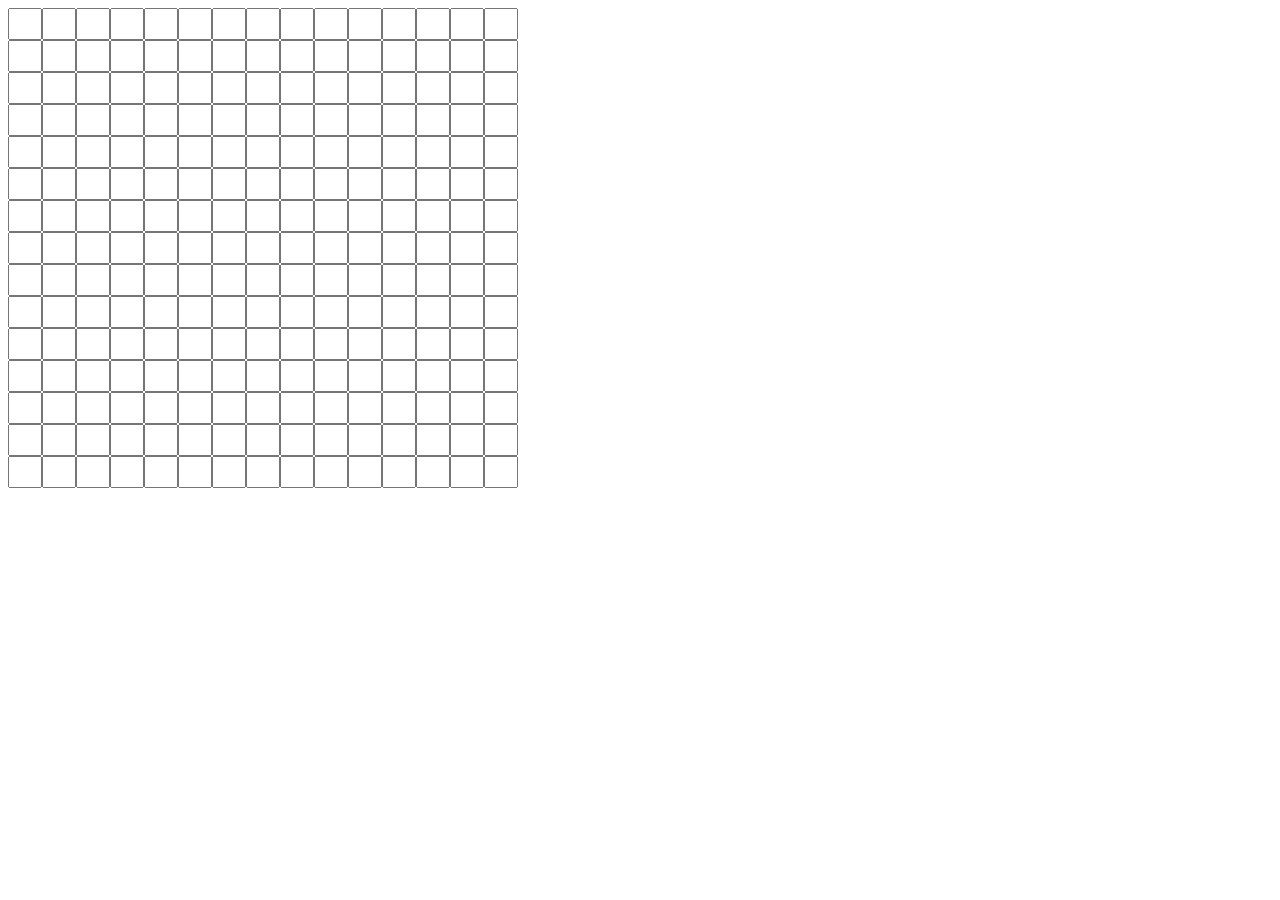
==== Sprint 2/index.html @ d1155909 "Created Sprint 2 folder" ====
<!DOCTYPE html>
<html>
<head>
<script src="https://ajax.googleapis.com/ajax/libs/jquery/3.3.1/jquery.min.js"></script>
</head>
<body onload="drawCrossword()">
  <div id = "CrosswordPuzzle">

  </div>
</body>
<link rel="stylesheet" href="index.css" type="text/css">
<script src="index.js"></script>
</html>
---- Sprint 2/index.css ----
.writeableBlock
{
  width: 26px;
  height: 26px;
}
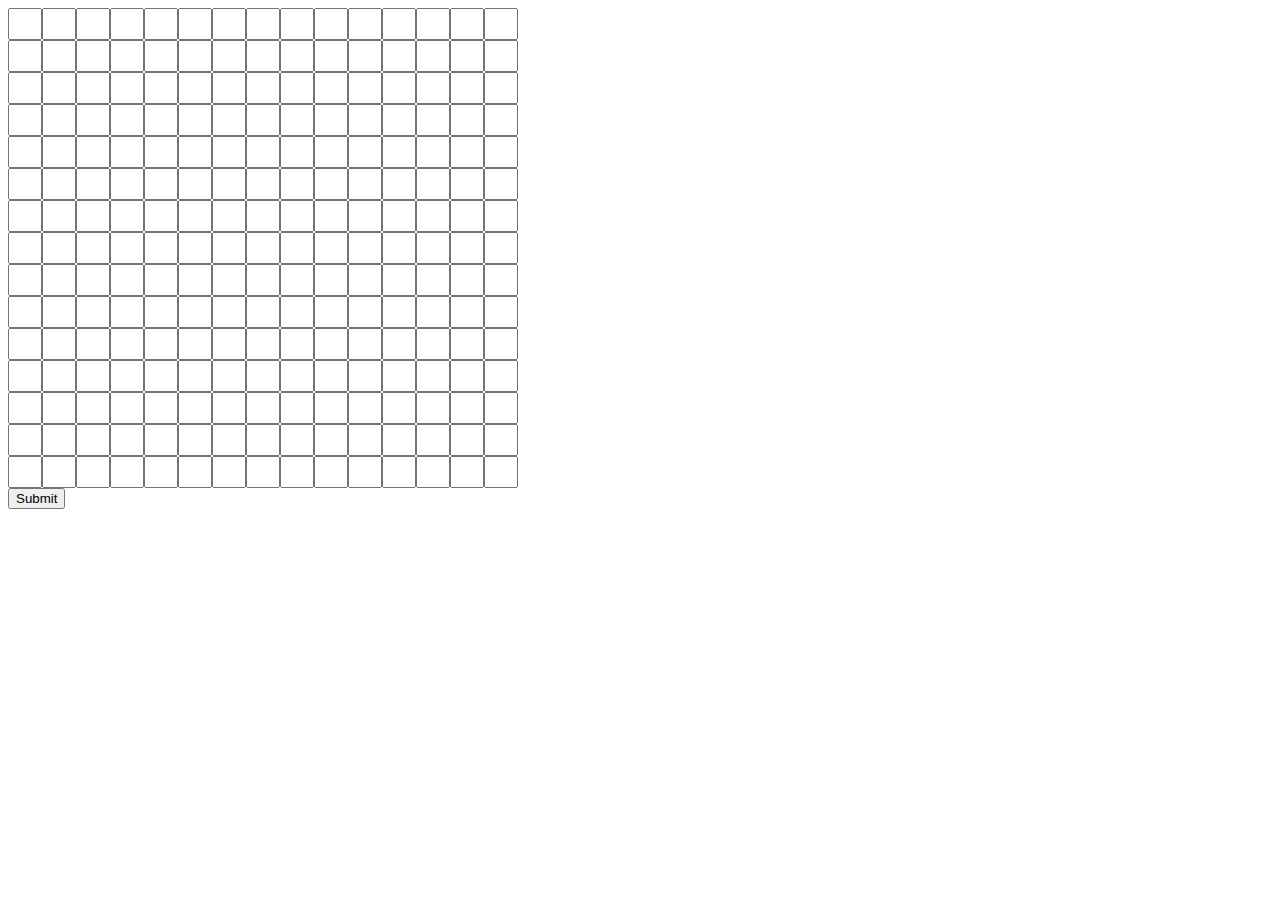
==== commit cd161009: "Moved files." ====
--- a/Sprint 2/index.html
+++ b/Sprint 2/index.html
@@ -7,6 +7,7 @@
   <div id = "CrosswordPuzzle">
 
   </div>
+  <button onclick="checkBoard();">Submit</button>
 </body>
 <link rel="stylesheet" href="index.css" type="text/css">
 <script src="index.js"></script>
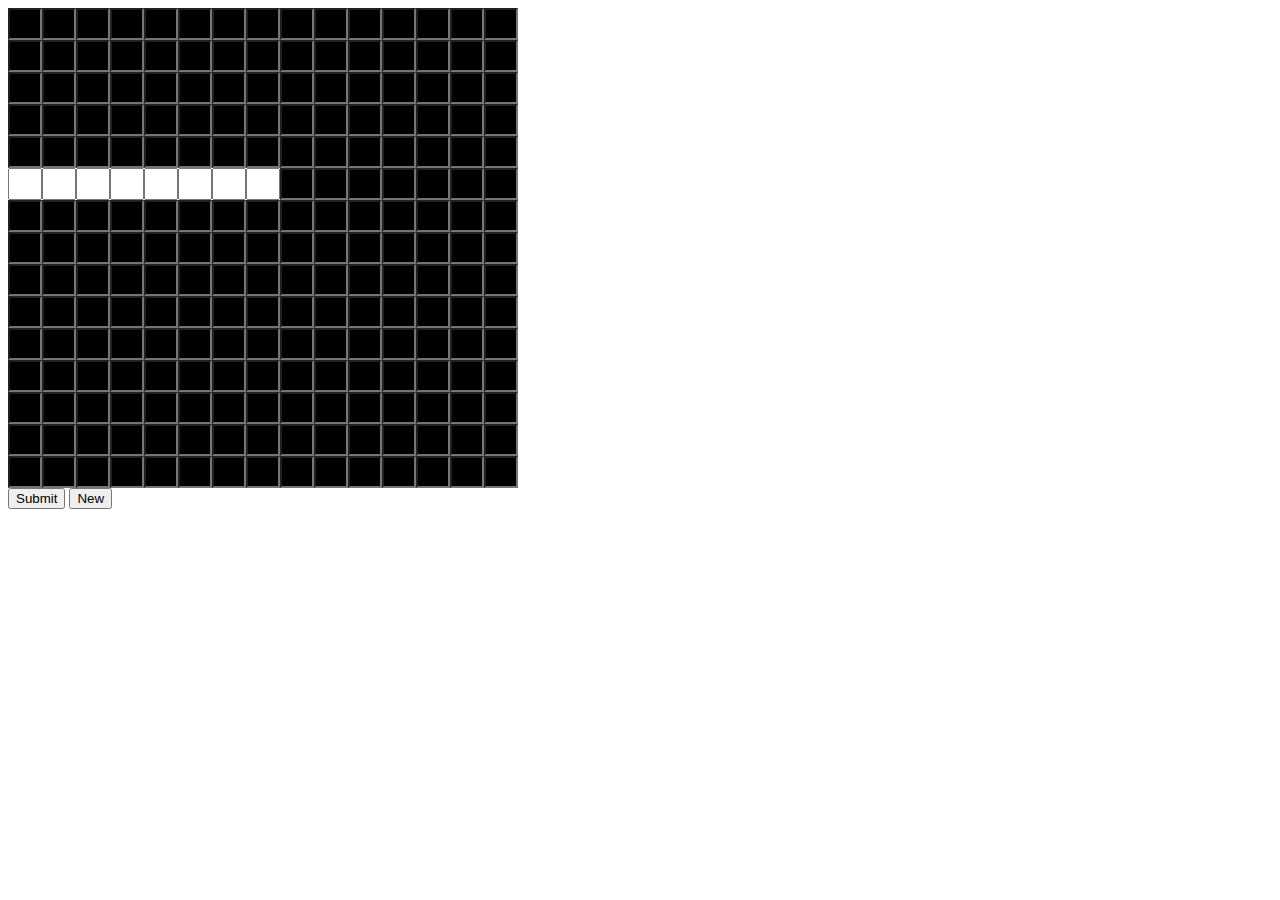
==== commit cbf6ca64: "Fixed bug in assigning wordID based on x-y coordinate Add New Board. - There was an bug in the turnX" ====
--- a/Sprint 2/index.html
+++ b/Sprint 2/index.html
@@ -8,6 +8,7 @@
 
   </div>
   <button onclick="checkBoard();">Submit</button>
+  <button onclick="newBoard();">New</button>
 </body>
 <link rel="stylesheet" href="index.css" type="text/css">
 <script src="index.js"></script>
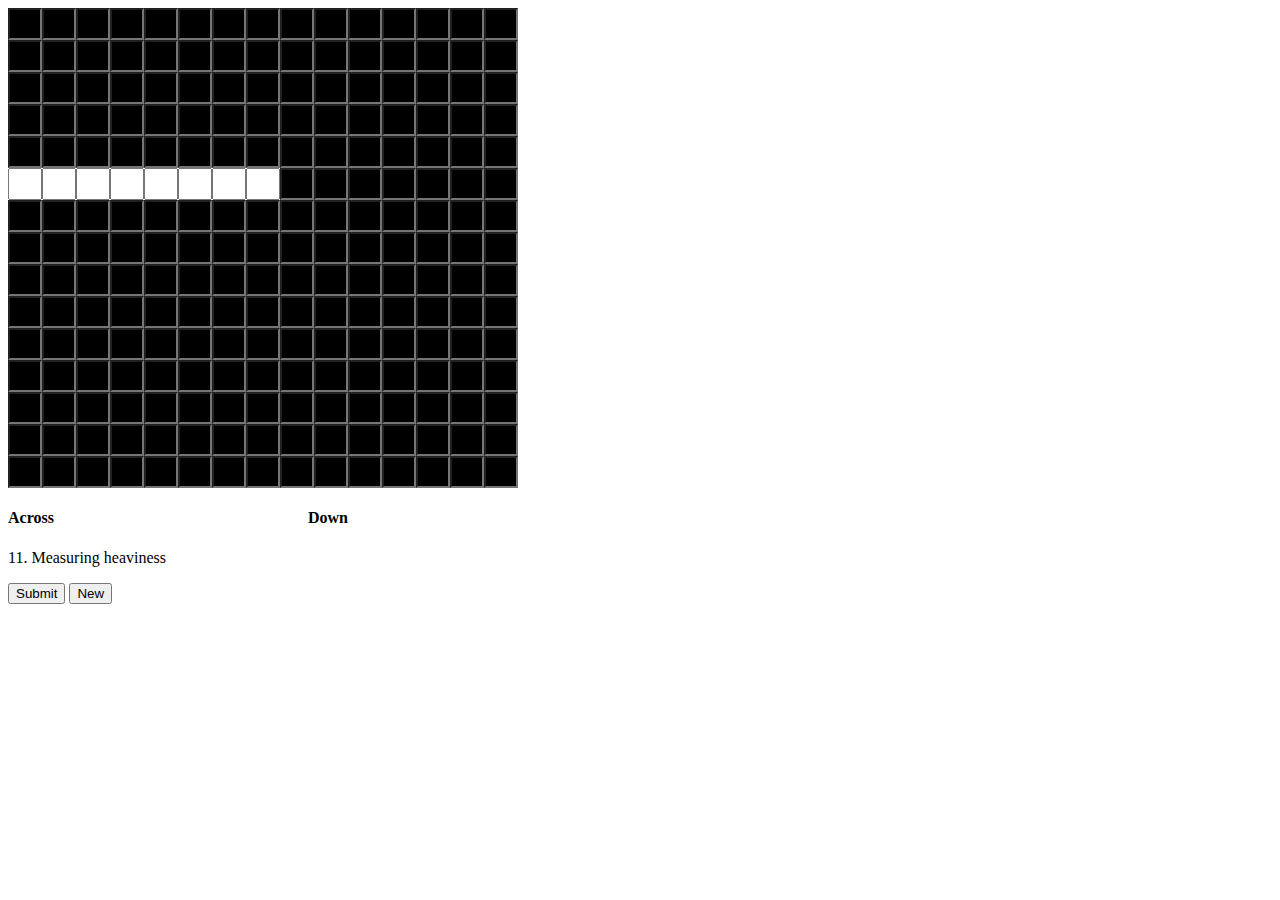
==== commit 4cdeb68c: "Added hints to the board" ====
--- a/Sprint 2/index.html
+++ b/Sprint 2/index.html
@@ -7,6 +7,20 @@
   <div id = "CrosswordPuzzle">
 
   </div>
+  <div class = "Clues">
+      <div class="across-clue-column">
+          <h4 class="clue-lable">Across</h4>
+          <div id = "acrossClues">
+
+          </div>
+      </div>
+      <div class="down-clue-column">
+          <h4 class="clue-lable">Down</h4>
+          <div  id ="downClues">
+
+          </div>
+      </div>
+  </div>
   <button onclick="checkBoard();">Submit</button>
   <button onclick="newBoard();">New</button>
 </body>
--- a/Sprint 2/index.css
+++ b/Sprint 2/index.css
@@ -3,3 +3,20 @@
   width: 26px;
   height: 26px;
 }
+
+.across-clue-column {
+  float: Left;
+  width: 300px;
+}
+
+.down-clue-column {
+  float: Left;
+  width: 300px;
+}
+
+/* Clear floats after the columns */
+.Clues:after {
+  content: "";
+  display: table;
+  clear: both;
+}
